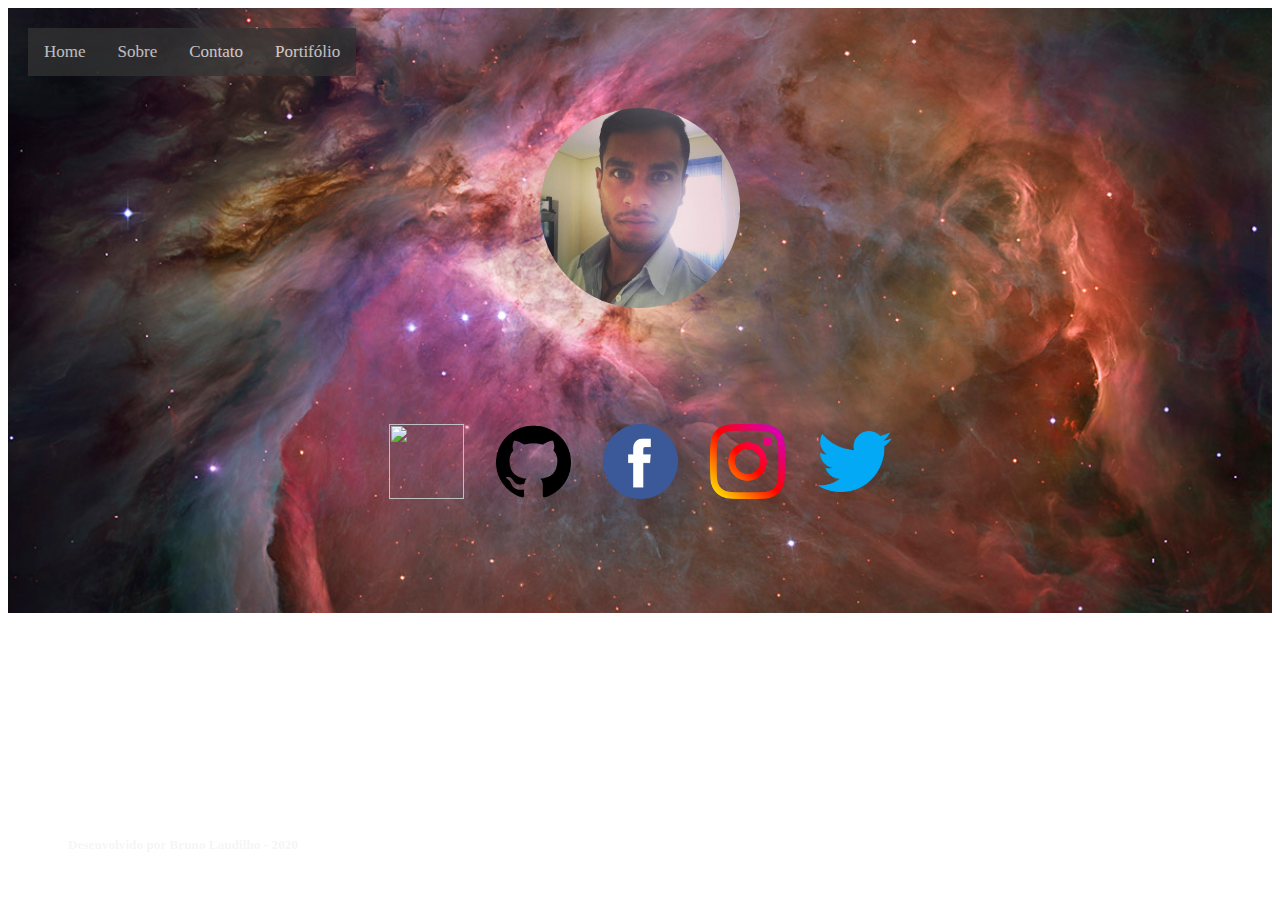
==== contatos.html @ ff7f1451 "Página Nova" ====
<html>
    <body>
        <head>
            <link href="style.css" rel="stylesheet">
            <title> Sobre Mim </title>
        </head>
        <body>
            <div class="main">
                <div class="top">
                    <div class="menu">
                      <a href="index.html">Home</a>
                      <a href="sobre.html">Sobre</a>
                      <a href="contatos.html">Contato</a>
                      <a href="portifolio.html">Portifólio</a>
                    </div>
                </div>

                
                <div class="fotoperfil">
                    <div><img src="fotoperfil.jpg"></div>
                </div>

                <div class="contato">
                    <div><a href="https://www.linkedin.com/in/bruno-laudilho-598a53196/" target="_blank"> <img class="logos" src="linkedIn.png" /></a></div>
                    <div><a href="https://github.com/brunolaudilho" target="_blank"> <img class="logos" src="github.png"/></a></div>
                    <div><a href="https://www.facebook.com/brunolaudilho" target="_blank"> <img class="logos" src="facebook.png"/></a></div>
                    <div><a href="https://www.instagram.com/blm.bruno/" target="_blank"> <img class="logos" src="instagram.png"/></a></div>
                    <div><a href="https://twitter.com/brunolaudilho" target="_blank"> <img class="logos" src="twitter.png"/></a></div>
                </div>

                <div class="footer">
                    <div><h5>Desenvolvido por Bruno Laudilho - 2020</h5></div>
                </div>
            
    </body>
</html>
---- style.css ----
.main {
  /* Inserção da Imagem */
  background-image: url("Background2.jpg");
  /* Definição do tamanho do background */
  min-height: 605px;
 
  /* Atributos para centraligar e dimensionar a imagem */
  background-position: center;
  background-repeat: no-repeat;
  background-size: cover;
 
  position: relative;
}

/* Posição que a Navbar terá dentro da DIV top */
.top {
  position: absolute;
  margin: 20px;
  width: auto;
}

/* Div menu, denominei a opacidade do bloco, a fonte e o efeito*/
.menu {
  overflow: hidden ;
  opacity: 75%;
  background-color: #333;
  font-family: Verdana;
}
/* Dentro da DIV menu os atributos a que chamam outras páginas*/
.menu a {
  float: left;
  color: whitesmoke;
  text-align: center;
  padding: 14px 16px;
  text-decoration: none;
  font-size: 17px;
}
.menu a:hover {
  background-color: rgb(221, 221, 221);
  color: black;
}

/*div da página de contatos*/
.contato{
display: flex;
justify-content: center;
}
.contato img{
  display: flex;
  padding: 16;
  height: 75px;
  width: 75px;
}

/*div para gerir a foto do perfil*/
.fotoperfil{
  display: flex;
  min-height: 400px;
  justify-content: center;
  align-items: center;
  bottom: 0;
}
.fotoperfil img{
  border-radius: 50%;
  height: 200px;
  width: 200px;
}
.inicio{
  min-width:300px;
  display: flex;
  justify-content: center;
  align-items: center;
}
.inicio h1{
  font-family: Verdana;
  font-weight: bold;
  color:whitesmoke;
}

.sobre{
  margin: 25;
  display: flex;
  min-height: 600px;
  width: 900px;
  align-items: center;
  font-family: Verdana;
  color:whitesmoke;
  font-weight: bold;
  align-items: center;
}
.sobre p{
  font-size: 14;
}

.construcao{
  display: flex;
  min-height: 600px;
  justify-content: center;
  align-items: center;
  bottom: 0;
}
.construcao img{
  height: 400px;
  width: 400px;
}

/*Div referente ao rodapé*/
.footer{
  margin: 25;
  min-width:300px;
  display: flex;
  justify-content: center;
  position: fixed;
  bottom: 0;
  color:whitesmoke;
}
footer h5{
  font-family: Verdana;
  font-weight: bold;
  font-size: 12;
}
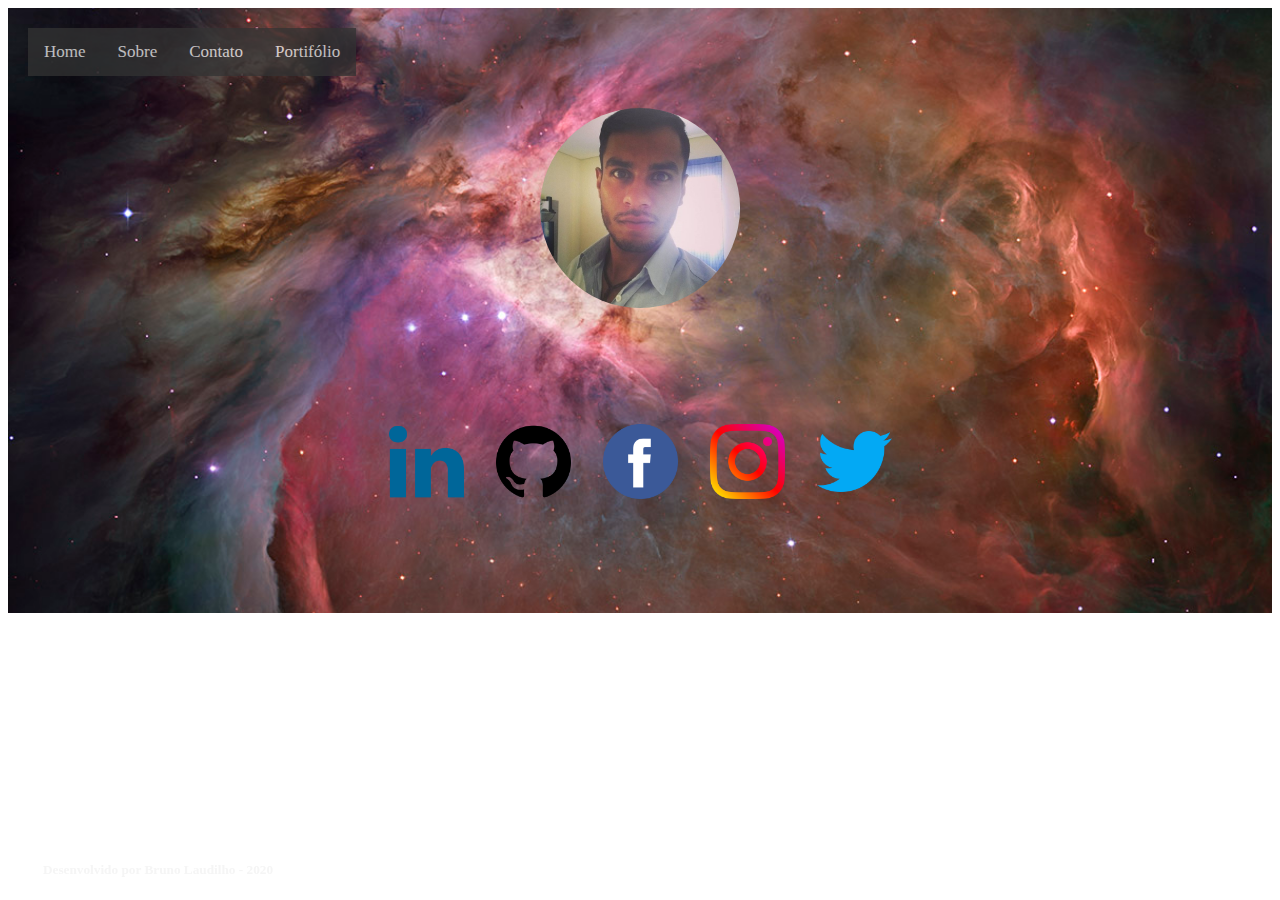
==== commit f01c2940: "Alteração na Página contato" ====
--- a/contatos.html
+++ b/contatos.html
@@ -21,7 +21,7 @@
                 </div>
 
                 <div class="contato">
-                    <div><a href="https://www.linkedin.com/in/bruno-laudilho-598a53196/" target="_blank"> <img class="logos" src="linkedIn.png" /></a></div>
+                    <div><a href="https://www.linkedin.com/in/bruno-laudilho-598a53196/" target="_blank"> <img class="logos" src="linkedin.png" /></a></div>
                     <div><a href="https://github.com/brunolaudilho" target="_blank"> <img class="logos" src="github.png"/></a></div>
                     <div><a href="https://www.facebook.com/brunolaudilho" target="_blank"> <img class="logos" src="facebook.png"/></a></div>
                     <div><a href="https://www.instagram.com/blm.bruno/" target="_blank"> <img class="logos" src="instagram.png"/></a></div>
--- a/style.css
+++ b/style.css
@@ -78,18 +78,22 @@
 }
 
 .sobre{
-  margin: 25;
   display: flex;
-  min-height: 600px;
+  justify-content: center;
+  min-height: 550px;
   width: 900px;
   align-items: center;
   font-family: Verdana;
-  color:whitesmoke;
+  color:black;
   font-weight: bold;
   align-items: center;
 }
 .sobre p{
+  margin:25;
   font-size: 14;
+}
+.sobre h2{
+  margin:25;
 }
 
 .construcao{
@@ -106,7 +110,6 @@
 
 /*Div referente ao rodapé*/
 .footer{
-  margin: 25;
   min-width:300px;
   display: flex;
   justify-content: center;
@@ -115,6 +118,7 @@
   color:whitesmoke;
 }
 footer h5{
+  margin: 25;
   font-family: Verdana;
   font-weight: bold;
   font-size: 12;
